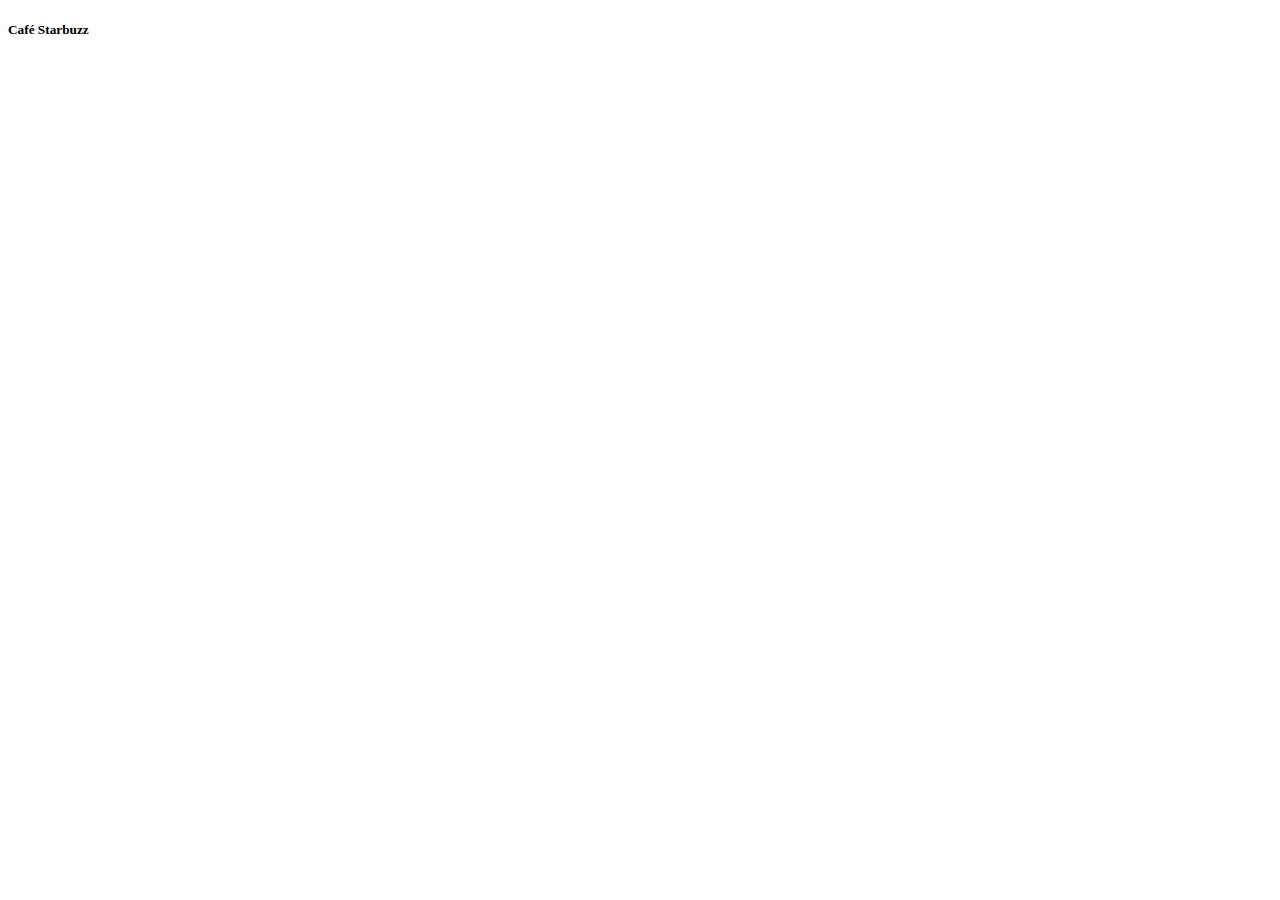
==== HTML_CSS/Exercicios/Index.html @ 9ee485a9 "ok" ====
<!DOCTYPE html>
<html lang="en">
<head>
    <meta charset="UTF-8">
    <meta name="viewport" content="width=device-width, initial-scale=1.0">
    <title>Document</title>
</head>
<body>
    <h5>Café Starbuzz</h5>

    
</body>
</html>
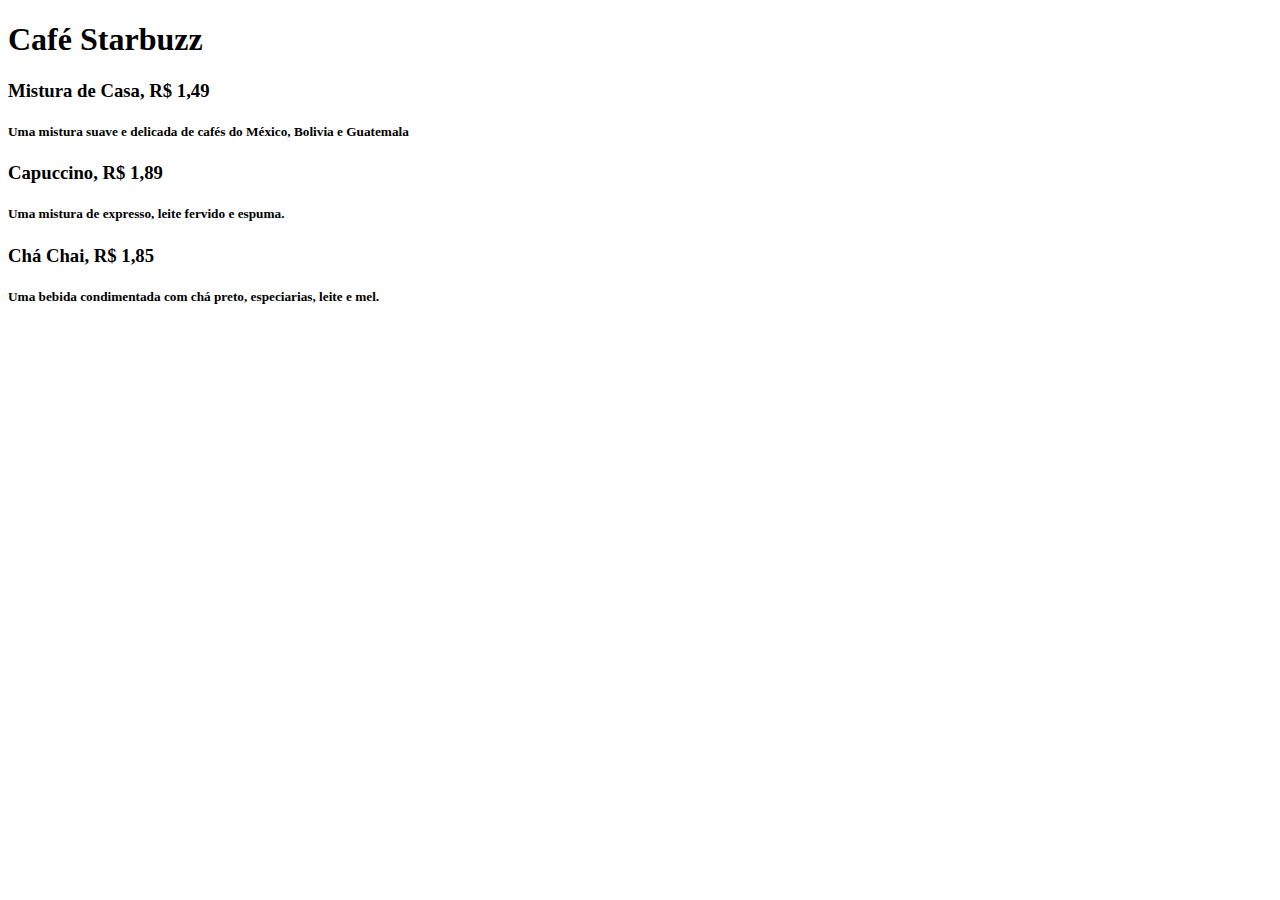
==== commit 17674c8c: "ok" ====
--- a/HTML_CSS/Exercicios/Index.html
+++ b/HTML_CSS/Exercicios/Index.html
@@ -6,8 +6,18 @@
     <title>Document</title>
 </head>
 <body>
-    <h5>Café Starbuzz</h5>
+    
+    <h1 class="titulo"> Café Starbuzz</h1>
 
+    <h3>Mistura de Casa, R$ 1,49</h3>
+    <H5>Uma mistura suave e delicada de cafés do México, Bolivia e Guatemala</H5>
+
+    <h3>Capuccino, R$ 1,89</h3>
+    <h5>Uma mistura de expresso, leite fervido e espuma.</h5>
+
+    <h3>Chá Chai, R$ 1,85</h3>
+    <h5>Uma bebida condimentada com chá preto, especiarias, leite e mel.</h5>
     
+
 </body>
 </html>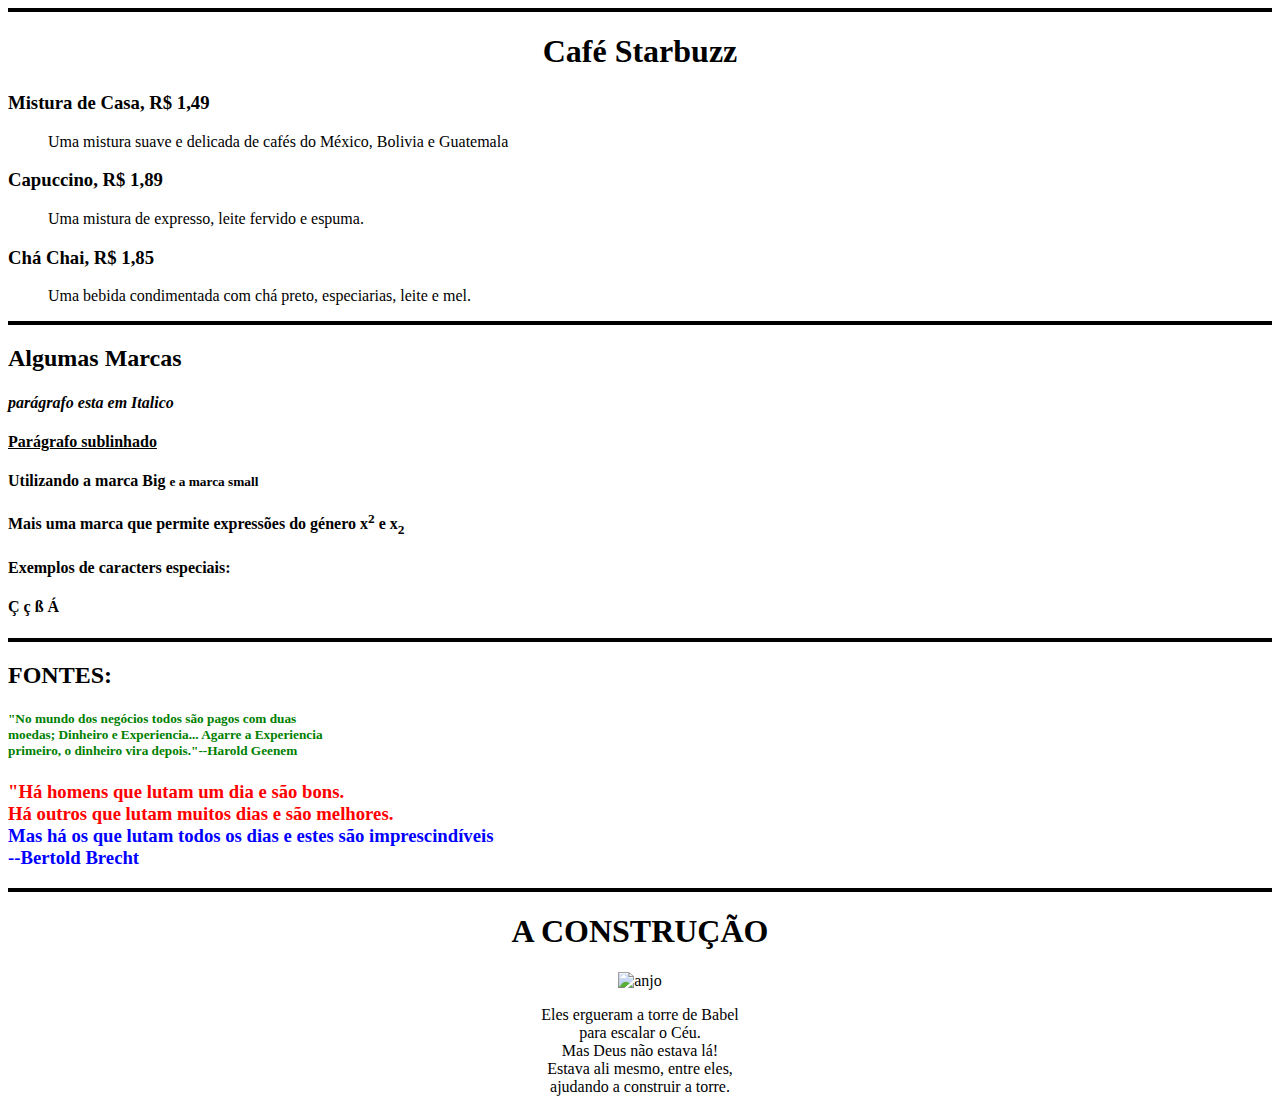
==== commit ce564fd3: "ok" ====
--- a/HTML_CSS/Exercicios/Index.html
+++ b/HTML_CSS/Exercicios/Index.html
@@ -3,21 +3,66 @@
 <head>
     <meta charset="UTF-8">
     <meta name="viewport" content="width=device-width, initial-scale=1.0">
+    <link rel="stylesheet" href="Index.css">
     <title>Document</title>
 </head>
 <body>
-    
+    <hr>
     <h1 class="titulo"> Café Starbuzz</h1>
 
     <h3>Mistura de Casa, R$ 1,49</h3>
-    <H5>Uma mistura suave e delicada de cafés do México, Bolivia e Guatemala</H5>
+    <blockquote>Uma mistura suave e delicada de cafés do México, Bolivia e Guatemala</blockquote>
 
     <h3>Capuccino, R$ 1,89</h3>
-    <h5>Uma mistura de expresso, leite fervido e espuma.</h5>
+    <blockquote>Uma mistura de expresso, leite fervido e espuma.</blockquote>
 
     <h3>Chá Chai, R$ 1,85</h3>
-    <h5>Uma bebida condimentada com chá preto, especiarias, leite e mel.</h5>
+    <blockquote>Uma bebida condimentada com chá preto, especiarias, leite e mel.</blockquote>
+
+    <hr>
+
+    <h2 class="titulo_2"> Algumas Marcas</h2>
+
+    <h4><em>parágrafo esta em Italico</em></h4>
+    <H4><ins>Parágrafo sublinhado</ins></H4>
+
+    <h4>Utilizando a marca Big <small>e a marca small</small> </h4>
+    <h4>Mais uma marca que permite expressões do género x<sup>2</sup> e x<sub>2</sub></h4>
+
+    <h4>Exemplos de caracters especiais:</h4>
+    <h4>&Ccedil &ccedil &szlig &Aacute</h4>
+
+    <hr>
+
+    <h2 class="titulo_3"> FONTES:</h2>
+    <h5 class="texto_verde"> "No mundo dos negócios todos são pagos com duas<br>
+        moedas; Dinheiro e Experiencia... Agarre a Experiencia<br>
+        primeiro, o dinheiro vira depois."--Harold Geenem
+    </h5>
     
+    <h3 class="texto_vermelho"> "Há homens que lutam um dia e são bons.<br>
+        Há outros que lutam muitos dias e são melhores.</h3>
+        <h3 class = "texto_azul">Mas há os que lutam todos os dias e estes são imprescindíveis<br>
+            --Bertold Brecht
+        </h3>
+    
+        <hr>
+
+        <h1 class="titulo_4"> A CONSTRUÇÃO</h1>
+        <div class="anjo">
+            <img src="https://sites.google.com/site/desenvolvimentowebi20121/home/quadro-de-avisos/listadeexercicios01-imagens/anjo.jpg" alt="anjo">
+        </div>
+        <p class = "Torre_Babel">Eles ergueram a torre de Babel <br>   
+            para escalar o Céu. <br>
+            Mas Deus não estava lá! <br>
+            Estava ali mesmo, entre eles, <br>
+            ajudando a construir a torre.</p>
+    
+    
+
+
+
+
 
 </body>
 </html>--- a/HTML_CSS/Exercicios/Index.css
+++ b/HTML_CSS/Exercicios/Index.css
@@ -0,0 +1,38 @@
+.titulo{
+    text-align: center;
+    
+}
+hr {
+    border: 2px solid black;
+}
+
+.texto_verde{
+    color: green;
+    text-align: justify;
+
+}  
+
+.texto_vermelho{
+    color: red;
+    text-align: justify;
+    margin-bottom: 0%;
+
+}   
+
+.texto_azul{
+    color: blue;
+    text-align: justify;
+    margin-top: 0%;
+
+}   
+
+.titulo_4{
+    text-align: center;
+}
+
+.anjo{
+    text-align: center;
+}
+.Torre_Babel{
+text-align: center;
+}
